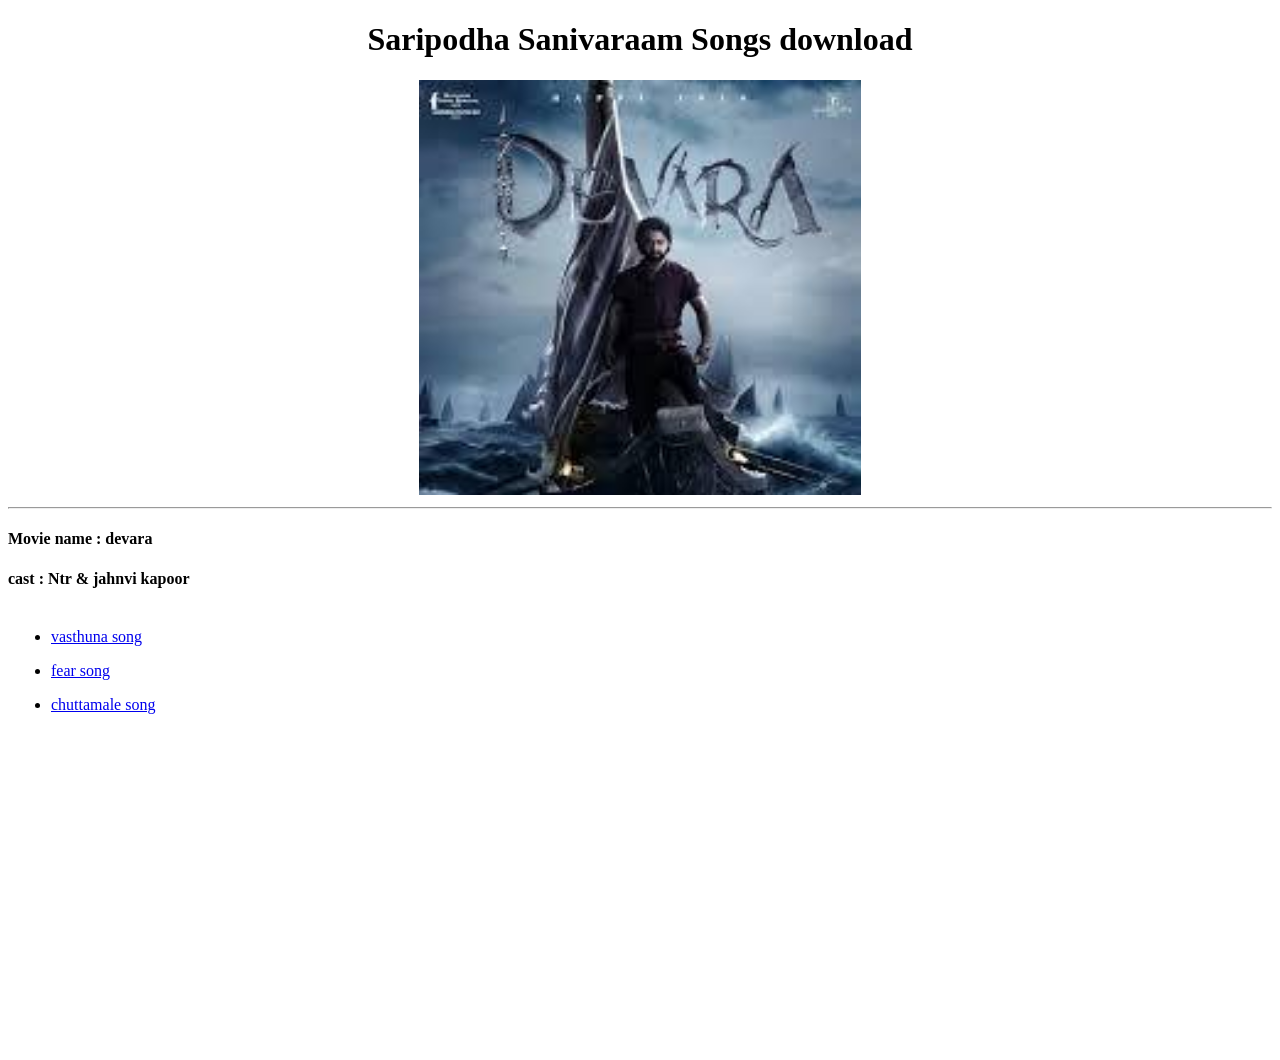
==== devara2songs.html @ 17026a30 "msg" ====
<!DOCTYPE html>
<html lang="en">
<head>
    <meta charset="UTF-8">
    <meta name="viewport" content="width=device-width, initial-scale=1.0">
    <title>devara</title>
</head>
<body>
    <div style="text-align: center;">
        <h1>Saripodha Sanivaraam Songs download </h1>
        <img src="devara.jfif" alt="" width="35%" height="25%">
    </div>
    <hr>
    <h4>Movie name : devara</h4>
    <h4>cast : Ntr & jahnvi kapoor </h4>
    <table>
        <tr>
            <td>
<ul>
    <li>
        <a href="[iSongs.info] 01 - Unchained.mp3" target="_blank"><p>vasthuna song</p></a>
    </li>
    <li>
        <a href="[iSongs.info] 01 - Unchained.mp3" target="_blank"><p>fear song</p></a>
    </li>
    <li>
        <a href="[iSongs.info] 01 - Unchained.mp3" target="_blank"><p> chuttamale song</p></a>
    </li>

</ul>
        </td>
        </tr>
    </table>

    <iframe width="560" height="315" src="https://www.youtube.com/embed/7ryYGwTw8AU?si=SsW0QMpgISTtix6J" title="YouTube video player" frameborder="0" allow="accelerometer; autoplay; clipboard-write; encrypted-media; gyroscope; picture-in-picture; web-share" referrerpolicy="strict-origin-when-cross-origin" allowfullscreen autoplay ></iframe>
    
</body>
</html>
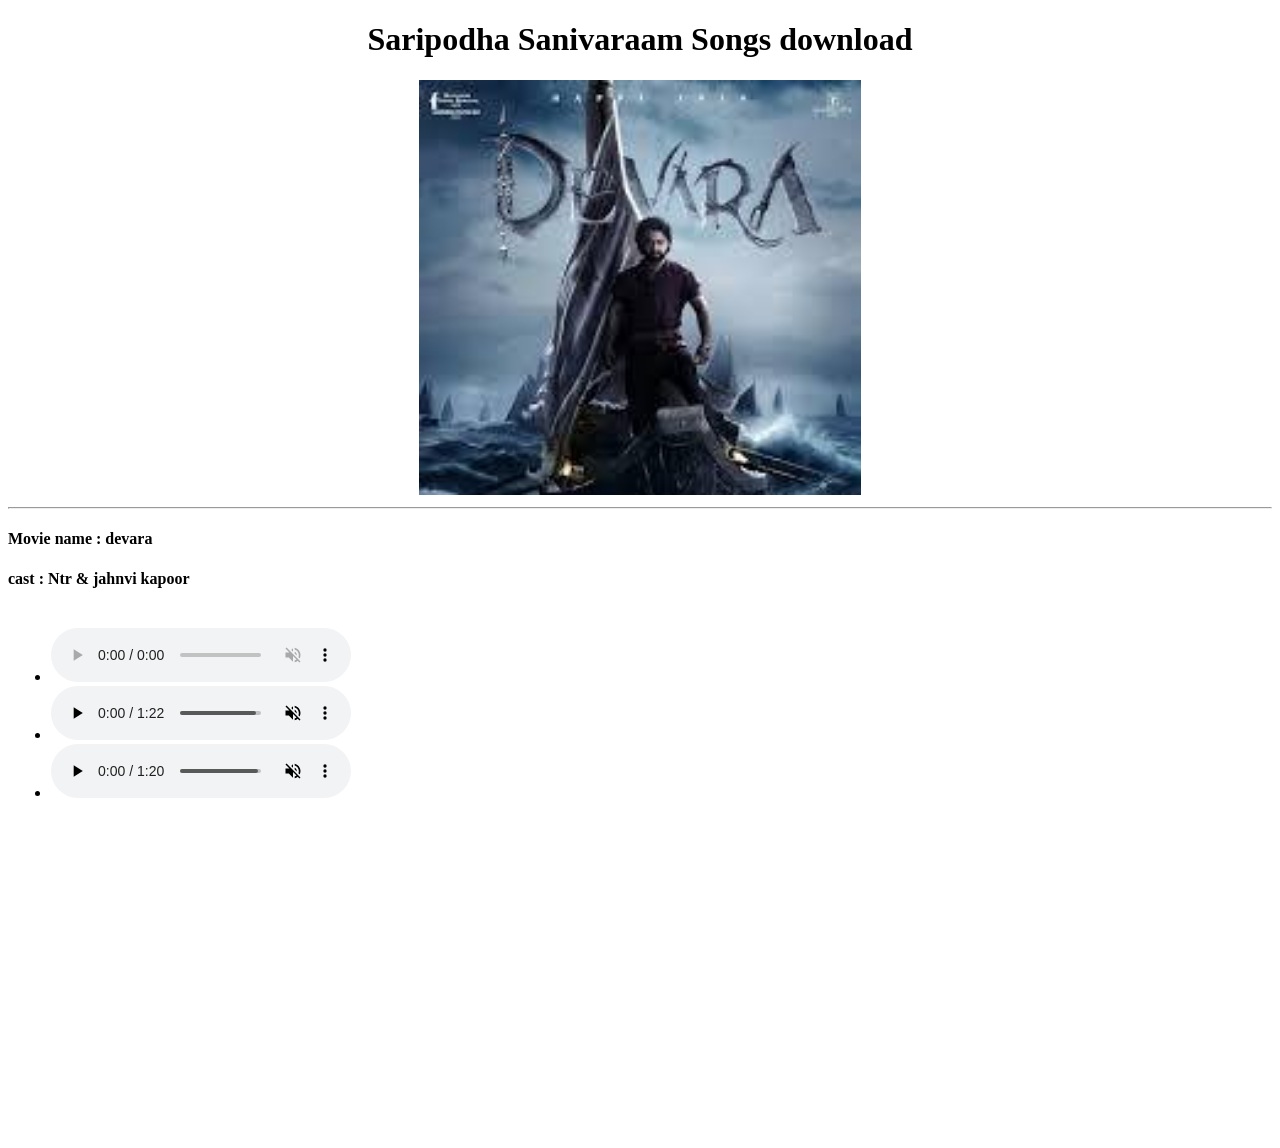
==== commit 556ecbe3: "msg" ====
--- a/devara2songs.html
+++ b/devara2songs.html
@@ -18,13 +18,13 @@
             <td>
 <ul>
     <li>
-        <a href="[iSongs.info] 01 - Unchained.mp3" target="_blank"><p>vasthuna song</p></a>
+        <audio src="[iSongs.info] 01 - Unchained.mp3" controls muted>devara mungita</audio>
     </li>
     <li>
-        <a href="[iSongs.info] 01 - Unchained.mp3" target="_blank"><p>fear song</p></a>
+        <audio src="[iSongs.info] 02 - Samavarthi.mp3" controls muted>fear</audio>
     </li>
     <li>
-        <a href="[iSongs.info] 01 - Unchained.mp3" target="_blank"><p> chuttamale song</p></a>
+        <audio src="[iSongs.info] 05 - Not A Teaser.mp3" controls muted>chuttamale</audio>
     </li>
 
 </ul>
